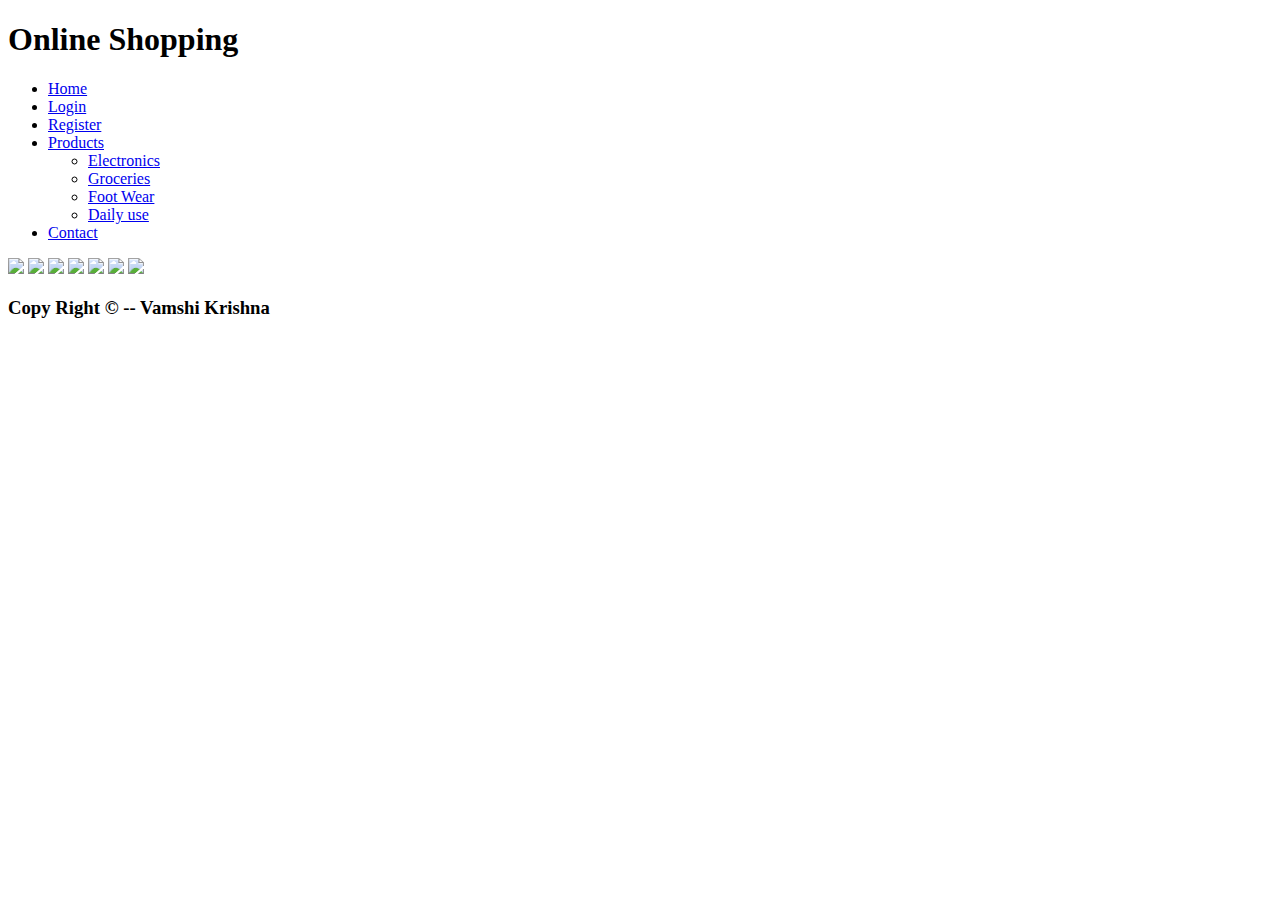
==== index.html @ 4a215d47 "Created index.html" ====
<!DOCTYPE html>
<html lang="en">
<head>
    <meta charset="UTF-8">
    <meta name="viewport" content="width=device-width, initial-scale=1.0">
    <title>New Page</title>
    <link href="style.css" rel="stylesheet">
</head>
<body>
    <div class="container">
        <div class="header">
            <h1>Online Shopping</h1>
        </div>
        <div class="links">
            <ul>
                <li><a href="index.html">Home</a></li>
                <li><a href="login.html">Login</a></li>
                <li><a href="register.html">Register</a></li>
                <li><a href ="#">Products</a>
                <ul class="childnav">
                    <li><a href ="#">Electronics</a></li>
                    <li><a href ="#">Groceries</a></li>
                    <li><a href ="#">Foot Wear</a></li>
                    <li><a href ="#">Daily use</a></li>
                </ul>
                
                </li>
                <li><a href="contact.html">Contact</a></li>
            </ul>
        </div>
        <div class="main">
           <img src="1.jpg">
           <img src="1.jpg">
           <img src="1.jpg">
           <img src="1.jpg">
           <img src="1.jpg">
           <img src="1.jpg">
           <img src="1.jpg">
        </div>
        <div class="footer">
            <h3>
                Copy Right &copy -- Vamshi Krishna
            </h3>
        </div>
    </div>
</body>
</html>
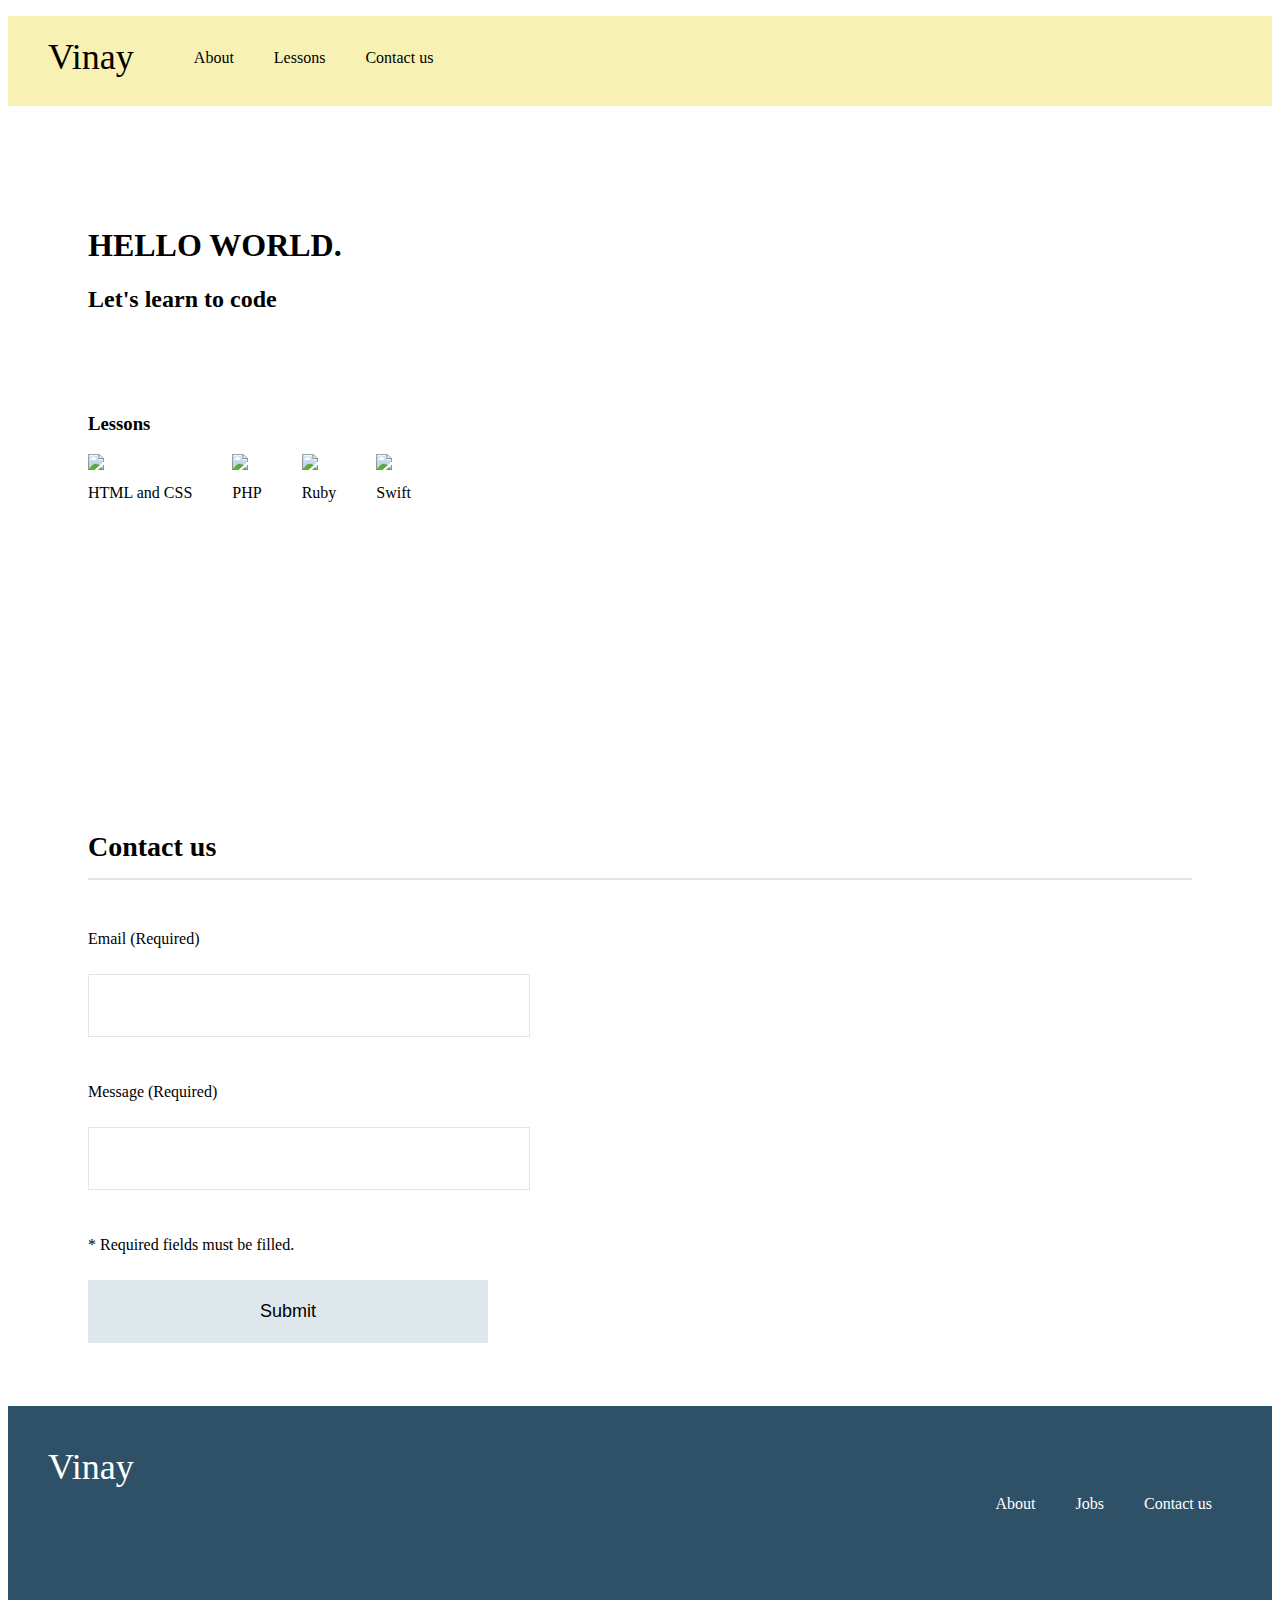
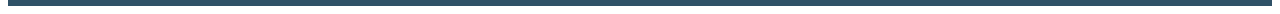
==== commit 9274451c: "Update index.html" ====
--- a/index.html
+++ b/index.html
@@ -1,47 +1,65 @@
 <!DOCTYPE html>
-<html lang="en">
+<html>
 <head>
-    <meta charset="UTF-8">
-    <meta name="viewport" content="width=device-width, initial-scale=1.0">
-    <title>New Page</title>
-    <link href="style.css" rel="stylesheet">
+ <meta charset="utf-8">
+ <title>Vinay</title>
+ <link rel="stylesheet" href="style.css">
+
 </head>
 <body>
-    <div class="container">
-        <div class="header">
-            <h1>Online Shopping</h1>
-        </div>
-        <div class="links">
-            <ul>
-                <li><a href="index.html">Home</a></li>
-                <li><a href="login.html">Login</a></li>
-                <li><a href="register.html">Register</a></li>
-                <li><a href ="#">Products</a>
-                <ul class="childnav">
-                    <li><a href ="#">Electronics</a></li>
-                    <li><a href ="#">Groceries</a></li>
-                    <li><a href ="#">Foot Wear</a></li>
-                    <li><a href ="#">Daily use</a></li>
-                </ul>
-                
-                </li>
-                <li><a href="contact.html">Contact</a></li>
-            </ul>
-        </div>
-        <div class="main">
-           <img src="1.jpg">
-           <img src="1.jpg">
-           <img src="1.jpg">
-           <img src="1.jpg">
-           <img src="1.jpg">
-           <img src="1.jpg">
-           <img src="1.jpg">
-        </div>
-        <div class="footer">
-            <h3>
-                Copy Right &copy -- Vamshi Krishna
-            </h3>
-        </div>
-    </div>
+
+<div class="header">
+
+
+<div class="header-logo">Vinay</div>
+<div class="header-list">
+
+<ul>
+<li>About</li>
+<li>Lessons</li>
+<li>Contact us</li>
+</ul></div>
+</div>
+
+
+<div class="main">
+
+<div class="copy-container"> <h1>HELLO WORLD<span>.</span>
+</h1> <h2>Let's learn to code</h2> </div>
+
+<div class="contents"> 
+<h3>Lessons</h3>
+<div class="contents-item"><img src="https://s3-ap-northeast-1.amazonaws.com/progate/shared/images/lesson/html/study/html.svg"><p>HTML and CSS</p></div>
+<div class="contents-item"><img src="https://s3-ap-northeast-1.amazonaws.com/progate/shared/images/lesson/html/study/php.svg"><p>PHP</p></div>
+<div class="contents-item"><img src="https://s3-ap-northeast-1.amazonaws.com/progate/shared/images/lesson/html/study/ruby.svg"><p>Ruby</p></div>
+<div class="contents-item"><img src="https://s3-ap-northeast-1.amazonaws.com/progate/shared/images/lesson/html/study/swift.svg"><p>Swift</p></div>
+</div>
+ <div class="contact-form">
+<h3 class="section-title">Contact us</h3> 
+ <p>Email (Required)</p>
+ <input type="text">
+ <p>Message (Required)</p> 
+ <input type="textarea">
+ <p> * Required fields must be filled.</p>
+<input type="submit" class="contact-submit">
+ </div>
+
+
+</div>
+
+
+<div class="footer"> <div class="footer-logo"> Vinay</div> 
+<div class="footer-list"><ul>
+<li>About</li>
+<li>Jobs</li>
+<li>Contact us</li>
+</ul>  </div>
+</div>
+
+
+
 </body>
+
+
+
 </html>
--- a/style.css
+++ b/style.css
@@ -0,0 +1,76 @@
+.header{
+	background-color:#f7f2b4;
+	height:90px;
+	
+}
+.main{
+	
+	height:600px;
+	
+}
+.footer{
+	background-color:#ceccf3;
+	height:270px;
+	margin-top:500px;
+	
+}
+li{
+	list-style: none;
+	float: left;
+	padding-bottom:33px;
+	padding-top:33px;
+	padding-left:20px;
+	padding-right:20px;
+}
+.header-logo { 
+float: left; 
+font-size: 36px;
+padding-bottom:20px;
+	padding-top:20px;
+	padding-left:40px;
+	padding-right:40px;
+ }
+
+.header-list li{ float: left; padding: 33px 20px; }
+li { list-style: none; }
+.footer { background-color: #2f5167 ;
+color: #fff ;
+height: 120px ;
+padding: 40px  } 
+.footer-logo{
+float: left; 
+font-size: 36px;	}
+
+
+.footer-list{float: right; } 
+ .footer-list li{ padding-bottom:20px; }
+
+.main{
+	background-color:none;
+	height:none;
+	padding-bottom:100px;
+	padding-top:100px;
+	padding-left:80px;
+	
+	padding-right:80px;
+	
+}
+.contents{
+	height:500px;
+	margin-top:100px;
+}
+.contents-item{float:left; margin-right:40px; }
+.contact-form{
+	margin-top:-110px;
+}
+.section-title{border-bottom: solid #dee7ec 2px; 
+font-size:28px;
+padding-bottom:15px;
+margin-bottom:50px;}
+.contents-item p {font-size;20px;
+margin-top:10px; }
+
+input,textarea{width:400px; margin-top:10px; margin-bottom:30px; padding:20px; font-size:18px; border:1px solid #dee7ec;}
+.contact-submit{
+background-color: #dee7ec; 
+color: 889eab;	}
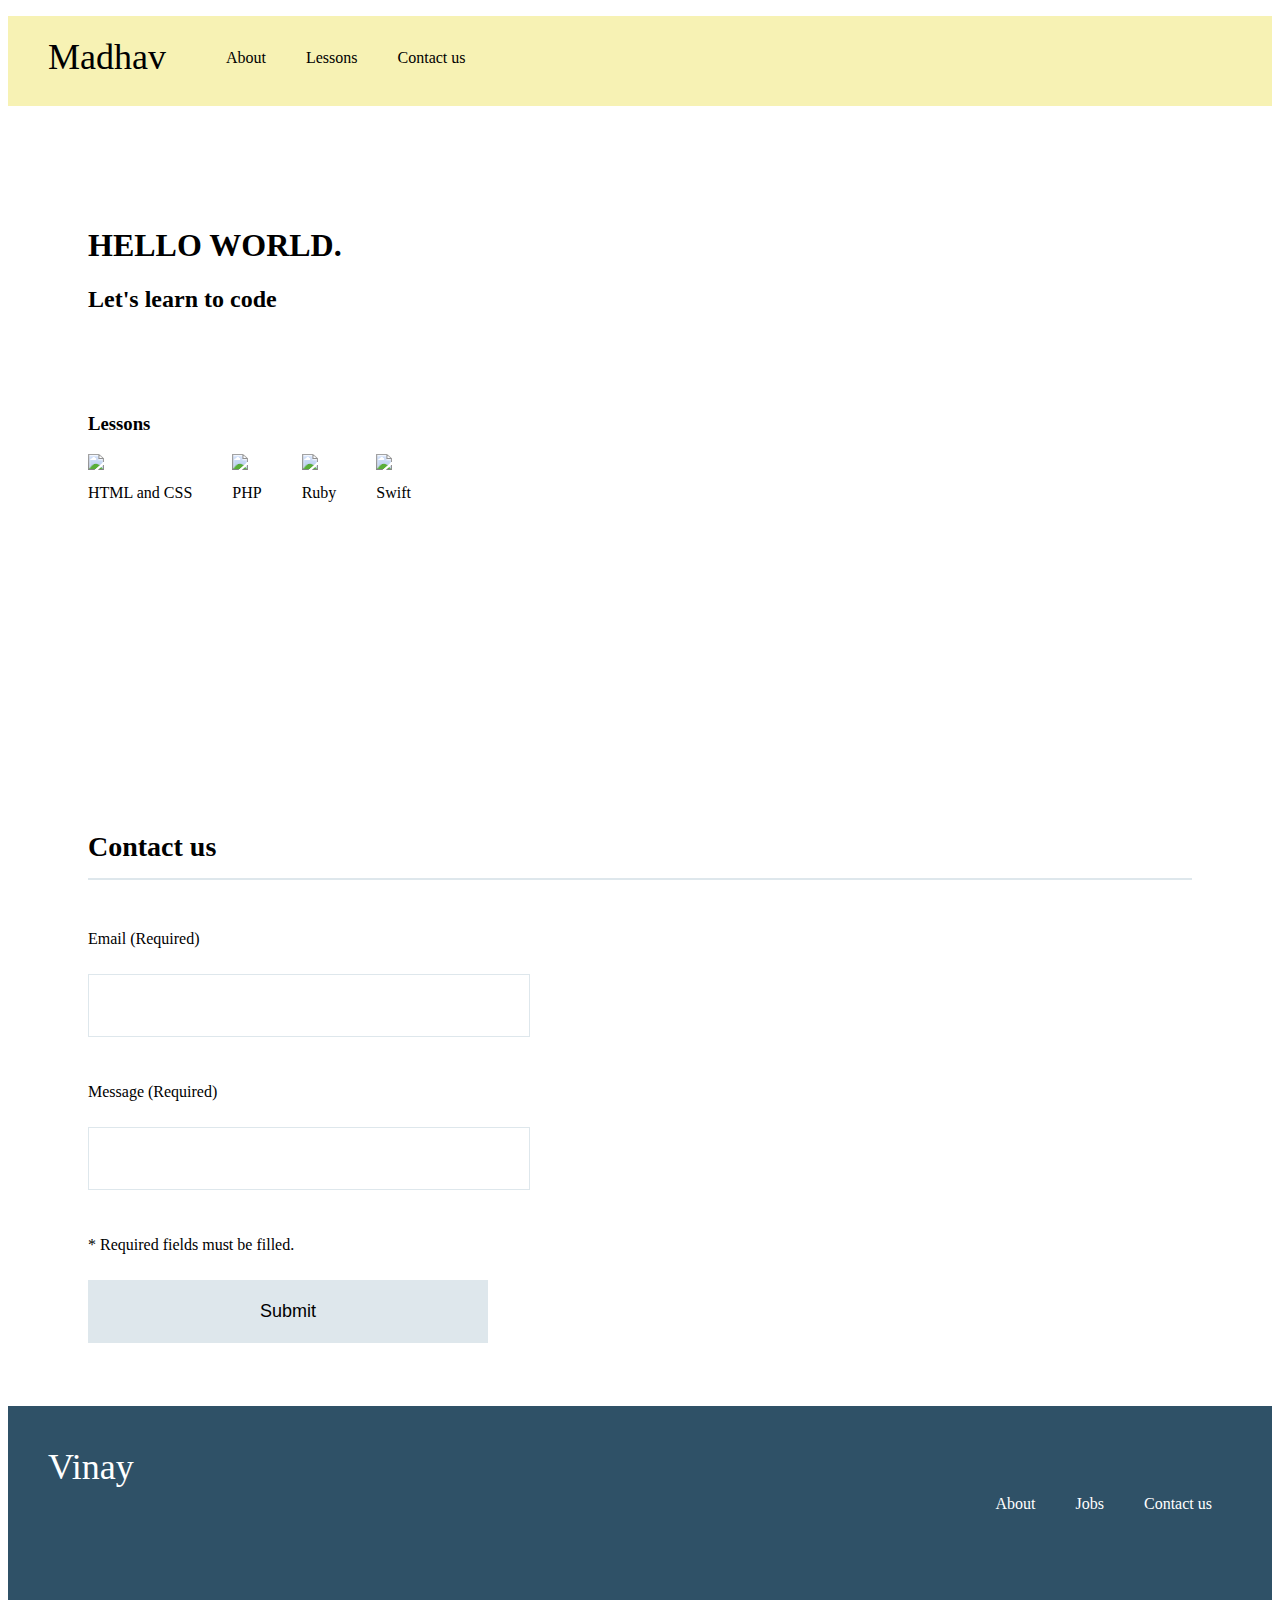
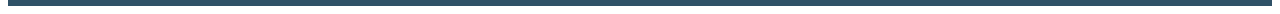
==== commit e6a66722: "Update index.html" ====
--- a/index.html
+++ b/index.html
@@ -2,7 +2,7 @@
 <html>
 <head>
  <meta charset="utf-8">
- <title>Vinay</title>
+ <title>Madhav</title>
  <link rel="stylesheet" href="style.css">
 
 </head>
@@ -11,7 +11,7 @@
 <div class="header">
 
 
-<div class="header-logo">Vinay</div>
+<div class="header-logo">Madhav</div>
 <div class="header-list">
 
 <ul>
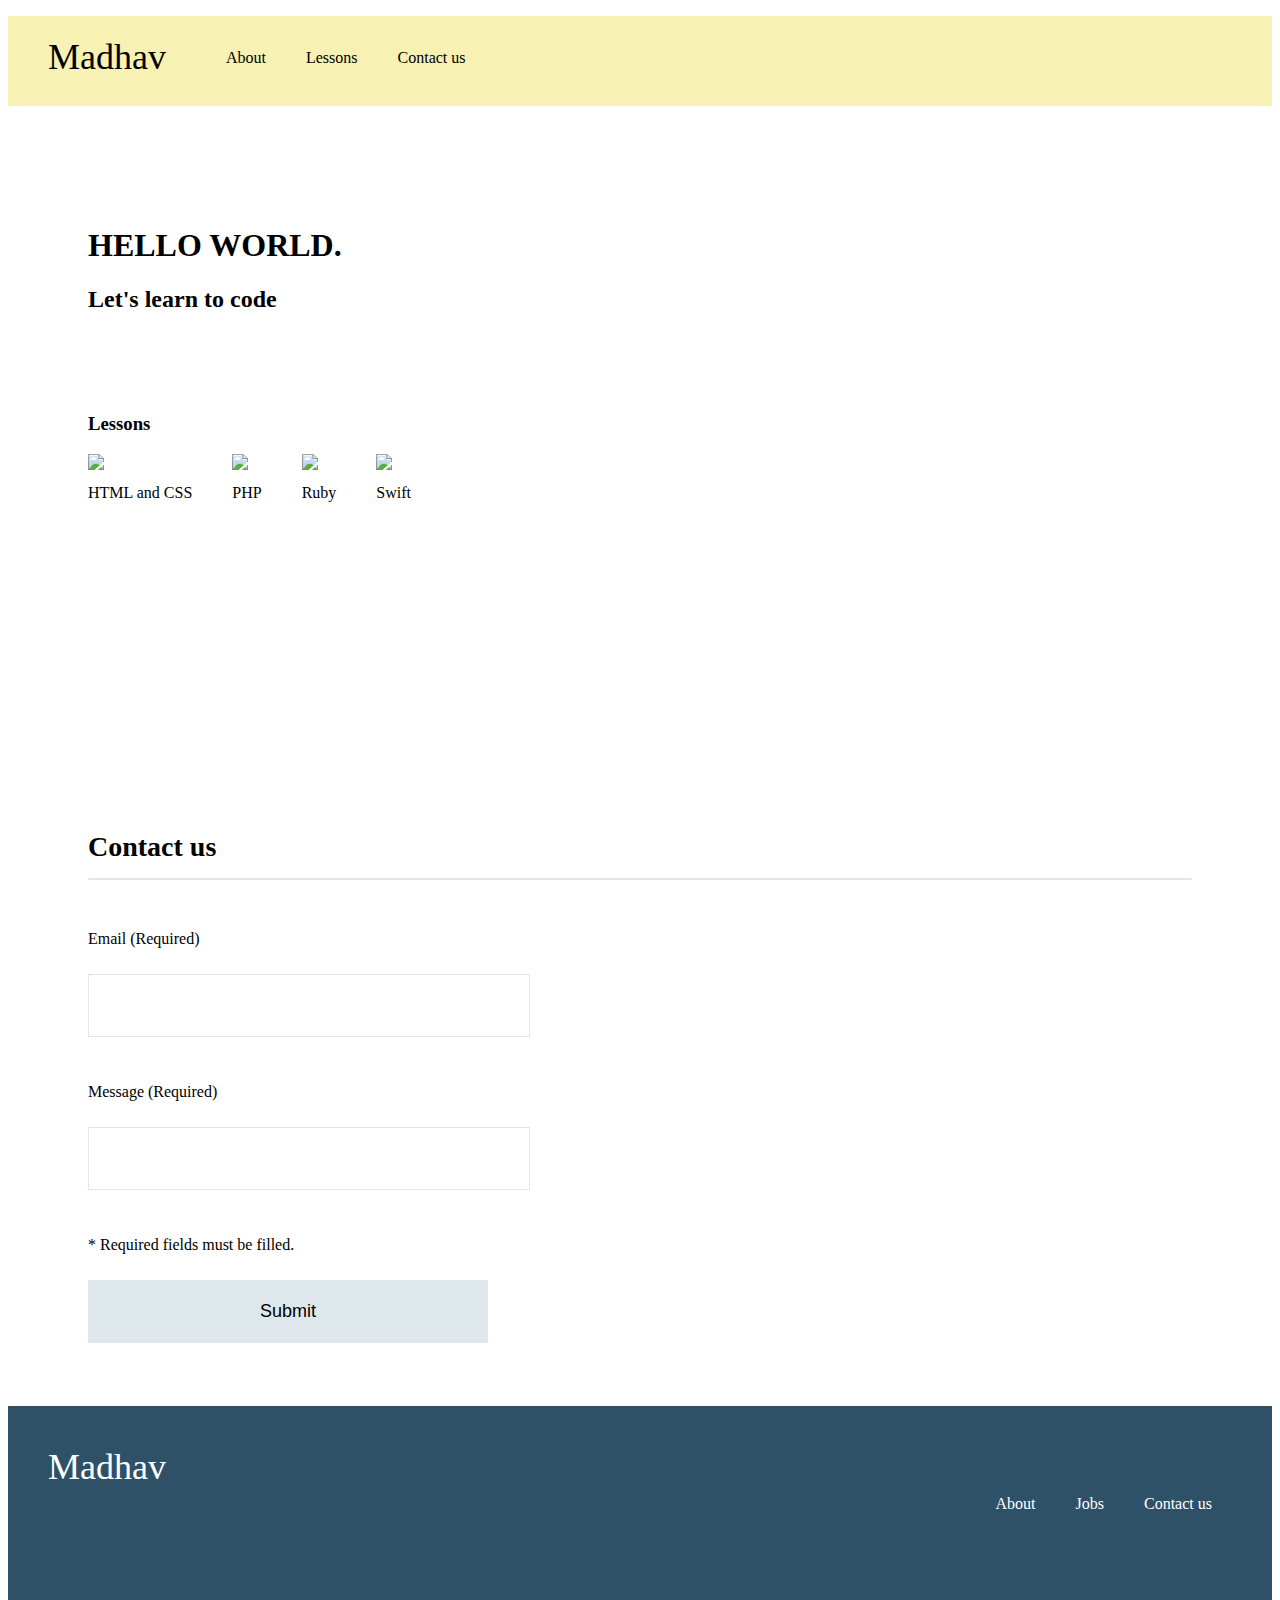
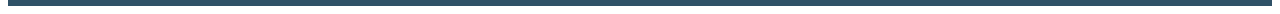
==== commit 59cf5fa4: "Update index.html" ====
--- a/index.html
+++ b/index.html
@@ -48,7 +48,7 @@
 </div>
 
 
-<div class="footer"> <div class="footer-logo"> Vinay</div> 
+<div class="footer"> <div class="footer-logo">Madhav</div> 
 <div class="footer-list"><ul>
 <li>About</li>
 <li>Jobs</li>
